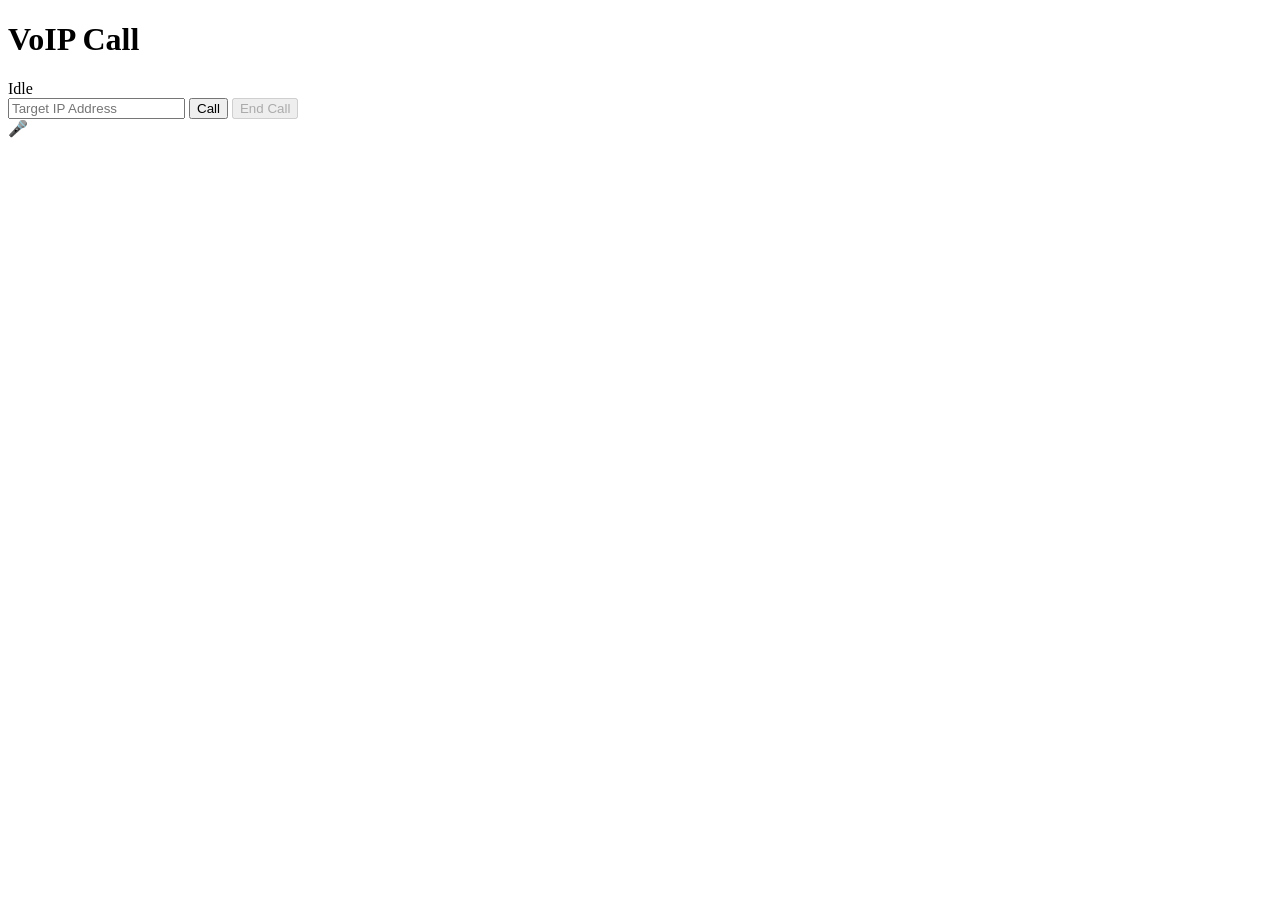
==== voip-app/assets/index.html @ a22ed34d "feat: backend overhauled" ====
<!DOCTYPE html>
<html lang="en">
<head>
    <meta charset="UTF-8">
    <meta name="viewport" content="width=device-width, initial-scale=1.0">
    <title>VoIP Frontend</title>
    <link rel="stylesheet" href="assets/style.css">
</head>
<body>
    <div class="container">
        <h1>VoIP Call</h1>
        <div class="status" id="status">Idle</div>
        <div class="call-controls">
            <input type="text" id="targetIp" placeholder="Target IP Address" />
            <button id="callBtn">Call</button>
            <button id="endCallBtn" disabled>End Call</button>
            <div id="micStatus">🎤</div>
        </div>
    </div>

    <div class="modal" id="incomingModal" style="display: none;">
        <div class="modal-content">
            <p>Incoming call from <span id="incomingCaller"></span></p>
            <button id="acceptBtn">Accept</button>
            <button id="rejectBtn">Reject</button>
        </div>
    </div>

    <script src="assets/app.js"></script>
</body>
</html>
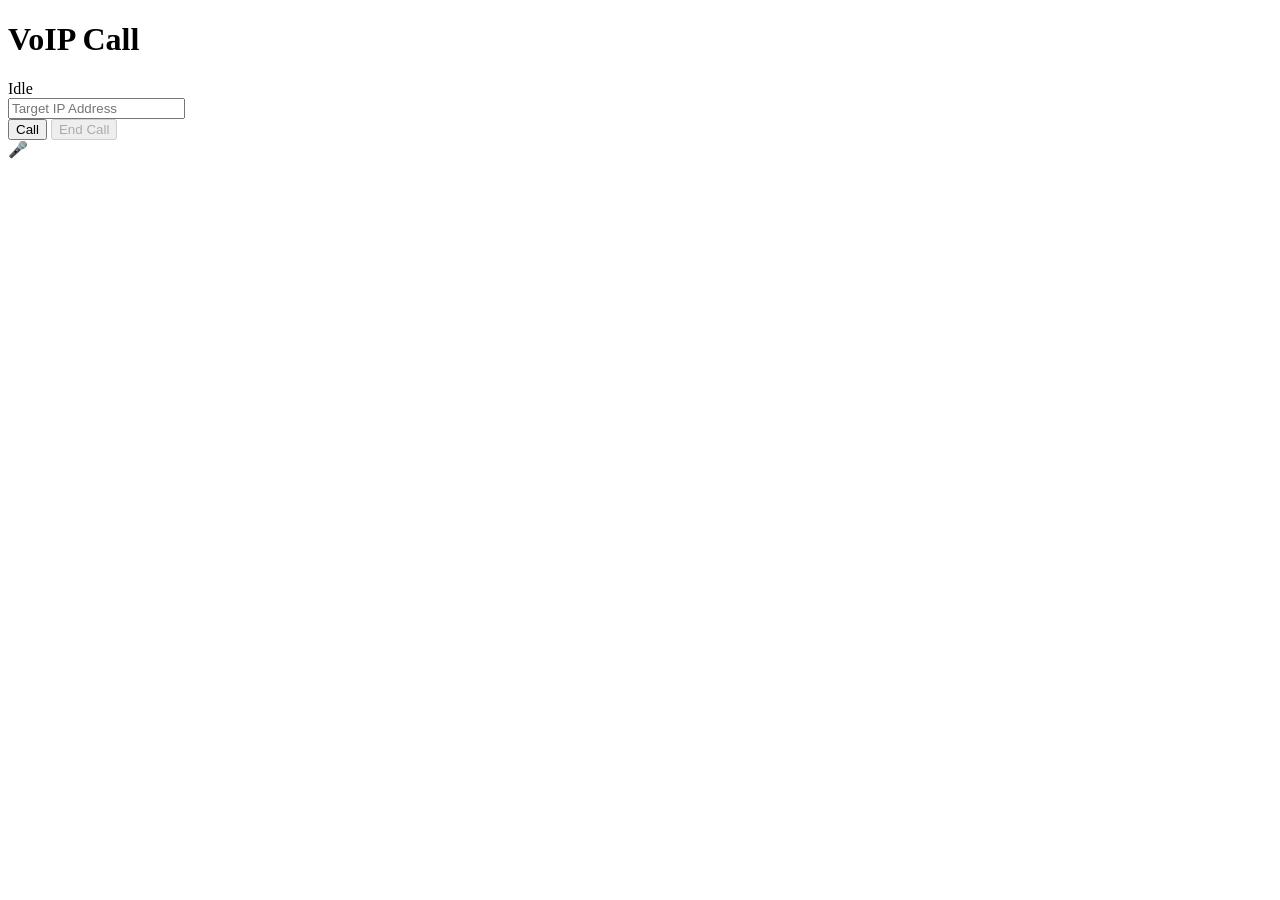
==== commit e0a18426: "styles" ====
--- a/voip-app/assets/index.html
+++ b/voip-app/assets/index.html
@@ -12,9 +12,11 @@
         <div class="status" id="status">Idle</div>
         <div class="call-controls">
             <input type="text" id="targetIp" placeholder="Target IP Address" />
-            <button id="callBtn">Call</button>
-            <button id="endCallBtn" disabled>End Call</button>
-            <div id="micStatus">🎤</div>
+            <div class="button-group">
+                <button id="callBtn">Call</button>
+                <button id="endCallBtn" disabled>End Call</button>
+                <div id="micStatus">🎤</div>
+            </div>
         </div>
     </div>
 
